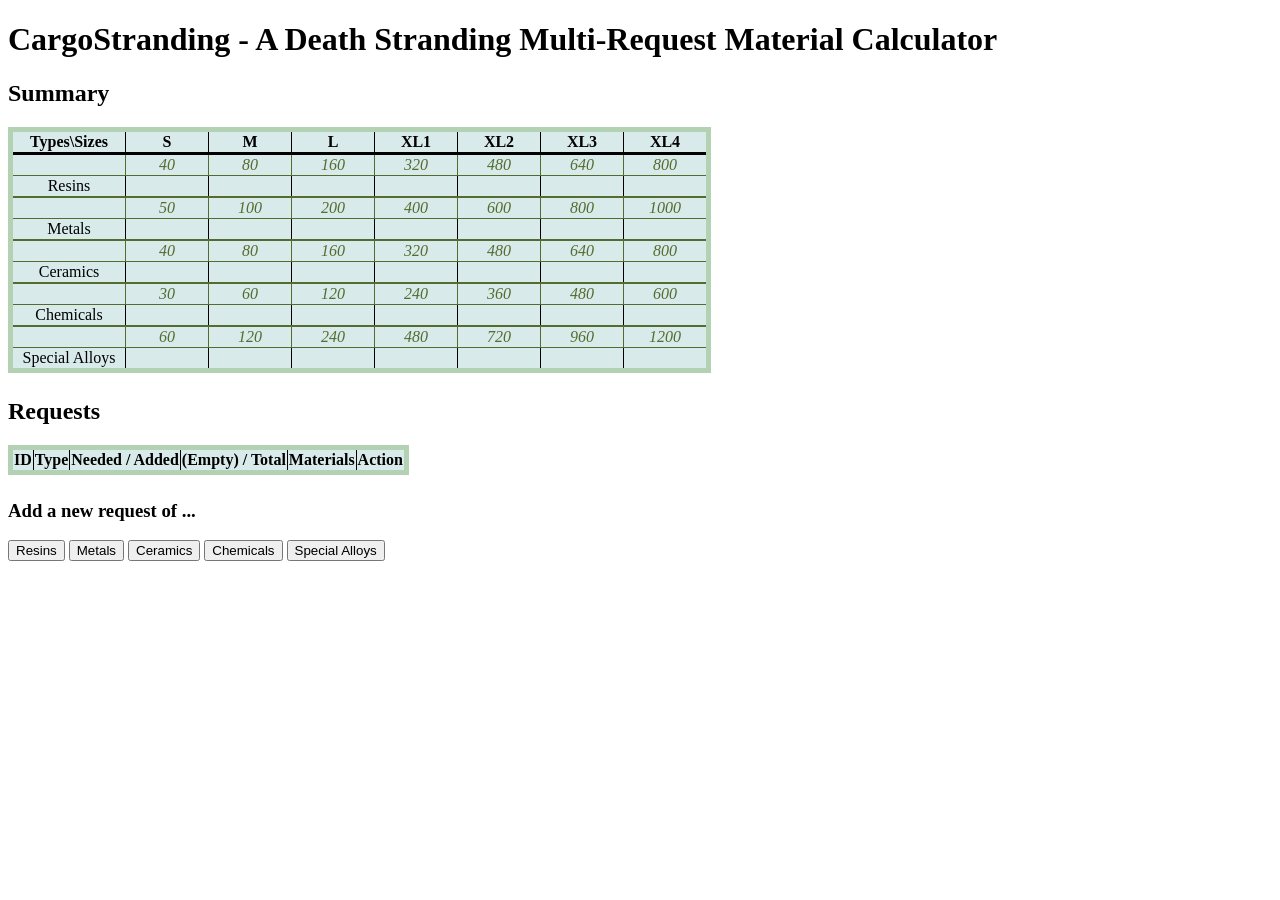
==== index.html @ 5d9d03ca "rename to prepare for include as submodule" ====
<!DOCTYPE html>
<html>
    <head>
        <meta charset="UTF-8">
        <title>CargoStranding</title>
        <link rel="stylesheet" href="style/cargoStranding.css">
    </head>
    <body>
        <h1>CargoStranding - A Death Stranding Multi-Request Material Calculator</h1>
        <h2>Summary</h2>
        <table class="tb" id="tbSummary">
            <tr>
                <th>Types\Sizes</th>
                <th>S</th>
                <th>M</th>
                <th>L</th>
                <th>XL1</th>
                <th>XL2</th>
                <th>XL3</th>
                <th>XL4</th>
            </tr>
            <tr class="trQuantities">
                <td></td><td>40</td><td>80</td><td>160</td><td>320</td><td>480</td><td>640</td><td>800</td>
            </tr>
            <tr id="trResins">
                <td>Resins</td>
                <td id="tdResins40"></td>
                <td id="tdResins80"></td>
                <td id="tdResins160"></td>
                <td id="tdResins320"></td>
                <td id="tdResins480"></td>
                <td id="tdResins640"></td>
                <td id="tdResins800"></td>
            </tr>
            <tr class="trQuantities">
                <td></td><td>50</td><td>100</td><td>200</td><td>400</td><td>600</td><td>800</td><td>1000</td>
            </tr>
            <tr id="trMetals">
                <td>Metals</td>
                <td id="tdMetals50"></td>
                <td id="tdMetals100"></td>
                <td id="tdMetals200"></td>
                <td id="tdMetals400"></td>
                <td id="tdMetals600"></td>
                <td id="tdMetals800"></td>
                <td id="tdMetals1000"></td>
            </tr>
            <tr class="trQuantities">
                <td></td><td>40</td><td>80</td><td>160</td><td>320</td><td>480</td><td>640</td><td>800</td>
            </tr>
            <tr id="trCeramics">
                <td>Ceramics</td>
                <td id="tdCeramics40"></td>
                <td id="tdCeramics80"></td>
                <td id="tdCeramics160"></td>
                <td id="tdCeramics320"></td>
                <td id="tdCeramics480"></td>
                <td id="tdCeramics640"></td>
                <td id="tdCeramics800"></td>
            </tr>
            <tr class="trQuantities">
                <td></td><td>30</td><td>60</td><td>120</td><td>240</td><td>360</td><td>480</td><td>600</td>
            </tr>
            <tr id="trChemicals">
                <td>Chemicals</td>
                <td id="tdChemicals40"></td>
                <td id="tdChemicals80"></td>
                <td id="tdChemicals160"></td>
                <td id="tdChemicals320"></td>
                <td id="tdChemicals480"></td>
                <td id="tdChemicals640"></td>
                <td id="tdChemicals800"></td>
            </tr>
            <tr class="trQuantities">
                <td></td><td>60</td><td>120</td><td>240</td><td>480</td><td>720</td><td>960</td><td>1200</td>
            </tr>
            <tr id="trSpecialAlloys">
                <td>Special Alloys</td>
                <td id="tdSpecialAlloys60"></td>
                <td id="tdSpecialAlloys120"></td>
                <td id="tdSpecialAlloys240"></td>
                <td id="tdSpecialAlloys480"></td>
                <td id="tdSpecialAlloys720"></td>
                <td id="tdSpecialAlloys960"></td>
                <td id="tdSpecialAlloys1200"></td>
            </tr>
        </table>
        <h2>Requests</h2>
        <table class="tb" id="tbRequests">
            <tr>
                <th>ID</th>
                <th>Type</th>
                <th>Needed / Added</th>
                <th>(Empty) / Total</th>
                <th>Materials</th>
                <th>Action</th>
            </tr>
        </table>
        <div class="btMaterialTypes">
            <h3>Add a new request of ...</h3>
            <i id="ttTypes" hidden>Impossible to do it now, confirm the last request above first<br></i>
            <button class="btTypes" id="btResins"
                    onclick="pool.newRequest(MaterialTypes.Resins)">
                        Resins</button>
            <button class="btTypes" id="btMetals"
                    onclick="pool.newRequest(MaterialTypes.Metals)">
                        Metals</button>
            <button class="btTypes" id="btCeramics"
                    onclick="pool.newRequest(MaterialTypes.Ceramics)">
                        Ceramics</button>
            <button class="btTypes" id="btChemicals"
                    onclick="pool.newRequest(MaterialTypes.Chemicals)">
                        Chemicals</button>
            <button class="btTypes" id="btSpecialAlloys"
                    onclick="pool.newRequest(MaterialTypes.SpecialAlloys)">
                        Special Alloys</button>
        </div>
        <!-- <h2>Operations</h2>
        <button>clear all requests</button>
        <button>update summary</button>
        <button onclick="swapGrey()">testing</button> -->
        <script src="script/cargoStranding.js"></script>
    </body>
</html>
---- style/cargoStranding.css ----
.tb {
    background-color: rgb(216, 234, 234);
    border-collapse: collapse;
    border: solid;
    border-width: 5px 5px 5px 5px;
    border-color:rgb(179, 210, 179);
    margin-bottom: 25px;
    /* color: white; */
}

.tb th {
    border: solid;
    border-width: 1px 1px 3px 1px;
}

.tb td {
    border: solid;
    border-width: 1px 1px 1px 1px;
    text-align: center;
}

.trQuantities td {
    font-style: italic;
    color: darkolivegreen;
    border-top-width: 2px;
}

#tbSummary td {
    width: 80px;
}

#tbSummary tr :first-child {
    width: 110px;
}
/* 
.btMaterialTypes button {
    background-color: #169164;
    border: 1px solid green;
    color: white;
    padding: 10px 24px;
    cursor: pointer;
    display: block;
    width: 16%;
}
.btMaterialTypes button:not(:last-child) {
    border-bottom: none;
}
.btMaterialTypes button:hover {
    color: black;
    background-color: rgb(183, 242, 183);
} */
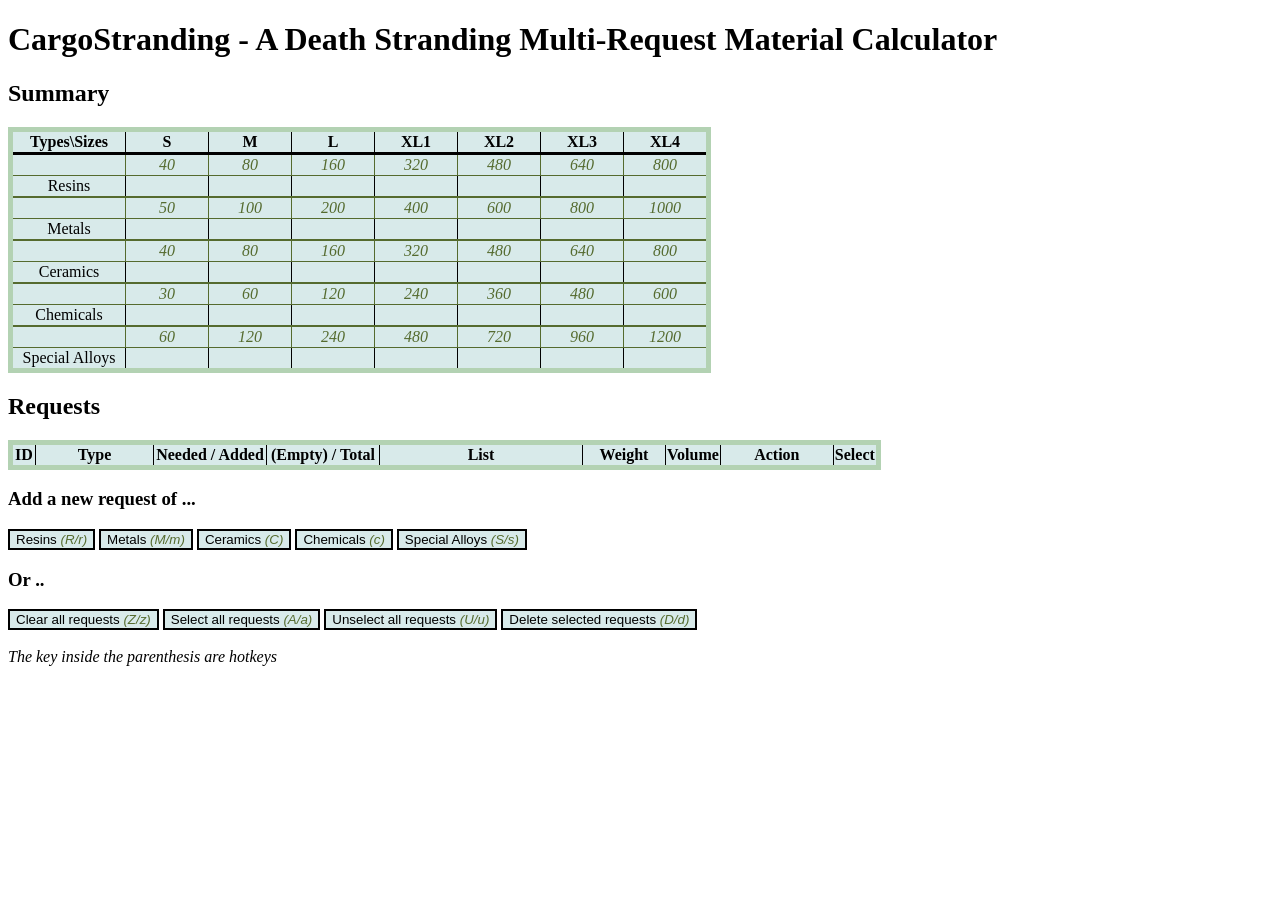
==== commit 6d7aa0ca: "major update, hotkeys, select, deletion, and more" ====
--- a/index.html
+++ b/index.html
@@ -86,39 +86,49 @@
             </tr>
         </table>
         <h2>Requests</h2>
-        <table class="tb" id="tbRequests">
-            <tr>
-                <th>ID</th>
-                <th>Type</th>
-                <th>Needed / Added</th>
-                <th>(Empty) / Total</th>
-                <th>Materials</th>
-                <th>Action</th>
-            </tr>
+        <table class="tb">
+            <thead>
+                <tr>
+                    <th class="columnID">ID</th>
+                    <th class="columnType">Type</th>
+                    <th class="columnQuantity">Needed / Added</th>
+                    <th class="columnTotal">(Empty) / Total</th>
+                    <th class="columnList">List</th>
+                    <th class="columnWeight">Weight</th>
+                    <th class="columnVolume">Volume</th>
+                    <th class="columnAction">Action</th>
+                    <th class="columnSelect">Select</th>
+                </tr>
+            </thead>
+            <tbody id="tbRequests"></tbody>
         </table>
-        <div class="btMaterialTypes">
+        
+        <div id="divAddRequest">
             <h3>Add a new request of ...</h3>
-            <i id="ttTypes" hidden>Impossible to do it now, confirm the last request above first<br></i>
+            <p hidden>Press the key written inside the parenthesis to select one without using mouse/touchpad</p>
             <button class="btTypes" id="btResins"
-                    onclick="pool.newRequest(MaterialTypes.Resins)">
-                        Resins</button>
+                    onclick="tableRequests.newRequest(MaterialTypes.Resins)">
+                        Resins <i class="iHotkeyHints">(R/r)</i></button>
             <button class="btTypes" id="btMetals"
-                    onclick="pool.newRequest(MaterialTypes.Metals)">
-                        Metals</button>
+                    onclick="tableRequests.newRequest(MaterialTypes.Metals)">
+                        Metals <i class="iHotkeyHints">(M/m)</i></button>
             <button class="btTypes" id="btCeramics"
-                    onclick="pool.newRequest(MaterialTypes.Ceramics)">
-                        Ceramics</button>
+                    onclick="tableRequests.newRequest(MaterialTypes.Ceramics)">
+                        Ceramics <i class="iHotkeyHints">(C)</i></button>
             <button class="btTypes" id="btChemicals"
-                    onclick="pool.newRequest(MaterialTypes.Chemicals)">
-                        Chemicals</button>
+                    onclick="tableRequests.newRequest(MaterialTypes.Chemicals)">
+                        Chemicals <i class="iHotkeyHints">(c)</i></button>
             <button class="btTypes" id="btSpecialAlloys"
-                    onclick="pool.newRequest(MaterialTypes.SpecialAlloys)">
-                        Special Alloys</button>
+                    onclick="tableRequests.newRequest(MaterialTypes.SpecialAlloys)">
+                        Special Alloys <i class="iHotkeyHints">(S/s)</i></button>
+            <h3>Or ..</h3>
+            <button class="btTypes" id="btClearRequests" onclick="tableRequests.clearRequests()">Clear all requests <i class="iHotkeyHints">(Z/z)</i></button>
+            <button class="btTypes" id="btSelectAll" onclick="tableRequests.selectAll()">Select all requests <i class="iHotkeyHints">(A/a)</i></button>
+            <button class="btTypes" id="btUnselectAll" onclick="tableRequests.unselectAll()">Unselect all requests <i class="iHotkeyHints">(U/u)</i></button>
+            <button class="btTypes" id="btDeleteSelected" onclick="tableRequests.deleteSelected()">Delete selected requests <i class="iHotkeyHints">(D/d)</i></button>
         </div>
-        <!-- <h2>Operations</h2>
-        <button>clear all requests</button>
-        <button>update summary</button>
-        <button onclick="swapGrey()">testing</button> -->
+        <br>
+        <i>The key inside the parenthesis are hotkeys</i>
         <script src="script/cargoStranding.js"></script>
     </body>
 </html>
--- a/style/cargoStranding.css
+++ b/style/cargoStranding.css
@@ -4,8 +4,7 @@
     border: solid;
     border-width: 5px 5px 5px 5px;
     border-color:rgb(179, 210, 179);
-    margin-bottom: 25px;
-    /* color: white; */
+    /* margin-bottom: 25px; */
 }
 
 .tb th {
@@ -32,20 +31,59 @@
 #tbSummary tr :first-child {
     width: 110px;
 }
-/* 
-.btMaterialTypes button {
-    background-color: #169164;
-    border: 1px solid green;
-    color: white;
-    padding: 10px 24px;
-    cursor: pointer;
-    display: block;
-    width: 16%;
+
+.columnID {
+    min-width: 20px;
 }
-.btMaterialTypes button:not(:last-child) {
-    border-bottom: none;
+
+.columnType {
+    min-width: 115px;
 }
-.btMaterialTypes button:hover {
-    color: black;
-    background-color: rgb(183, 242, 183);
-} */+
+.columnQuantity {
+    min-width: 110px;
+}
+
+.columnTotal {
+    min-width: 110px;
+}
+
+.columnList {
+    min-width: 200px;
+}
+
+.columnWeight {
+    min-width: 80px;
+}
+
+.columnVolume {
+    min-width: 40px;
+}
+
+.columnAction {
+    min-width: 110px;
+}
+
+.columnSelect {
+    min-width: 20px;
+}
+
+#tbRequests select {
+    min-width: 115px;
+}
+
+.inputQuantities {
+    text-align: center;
+    width: 100px;
+}
+
+.btTypes {
+    background-color: rgb(216, 234, 234);
+    border: solid;
+    border-width: 2px 2px 2px 2px;
+    /* border-color:rgb(179, 210, 179); */
+}
+
+.iHotkeyHints {
+    color: darkolivegreen;
+}
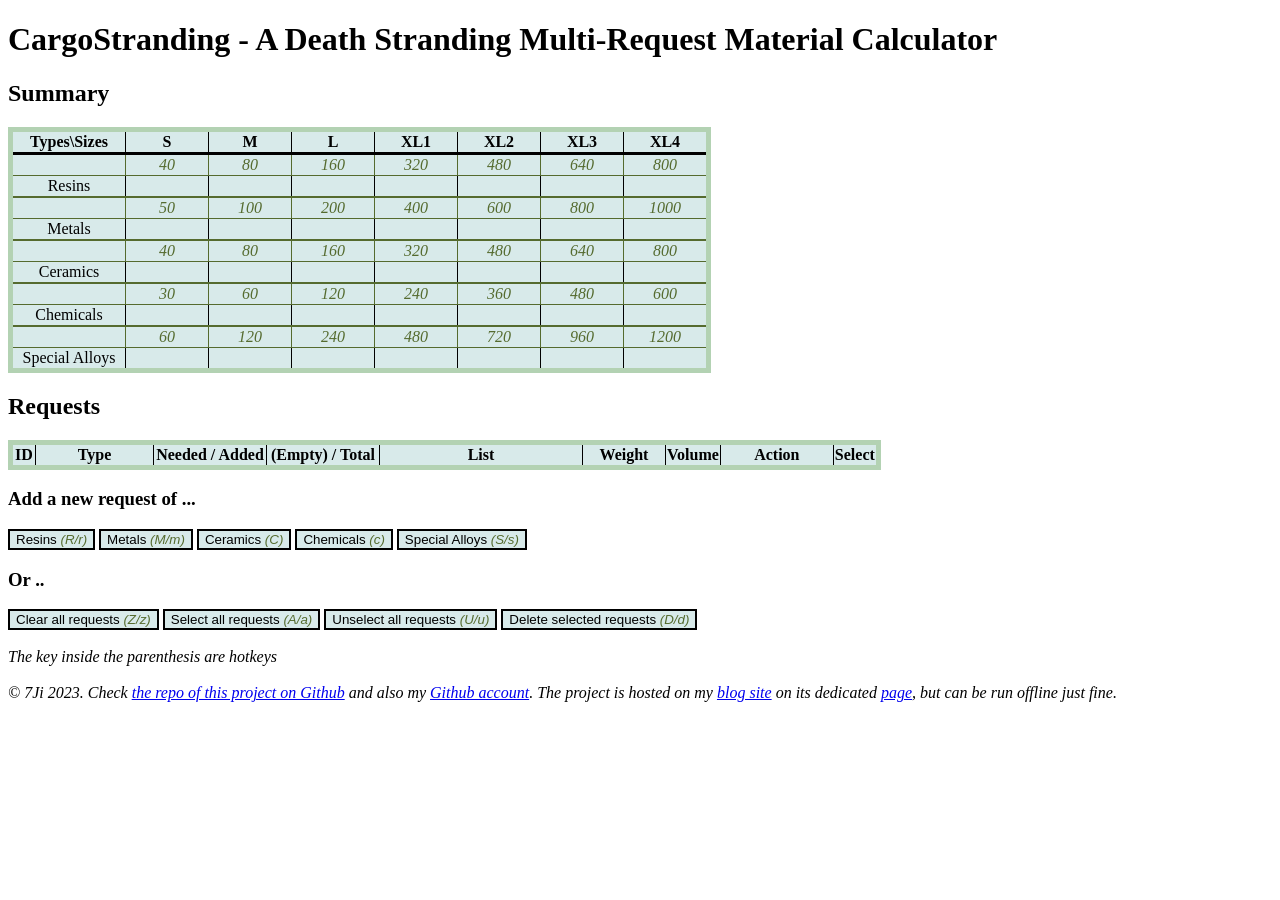
==== commit f2ecb672: "add copyright info" ====
--- a/index.html
+++ b/index.html
@@ -129,6 +129,8 @@
         </div>
         <br>
         <i>The key inside the parenthesis are hotkeys</i>
+        <br><br>
+        <i>© 7Ji 2023. Check <a href="https://github.com/7Ji/CargoStrandingWeb">the repo of this project on Github</a> and also my <a href="https://github.com/7Ji">Github account</a>. The project is hosted on my <a href="https://7ji.github.io/">blog site</a> on its dedicated <a href="https://7ji.github.io/CargoStranding">page</a>, but can be run offline just fine.</i>
         <script src="script/cargoStranding.js"></script>
     </body>
 </html>
